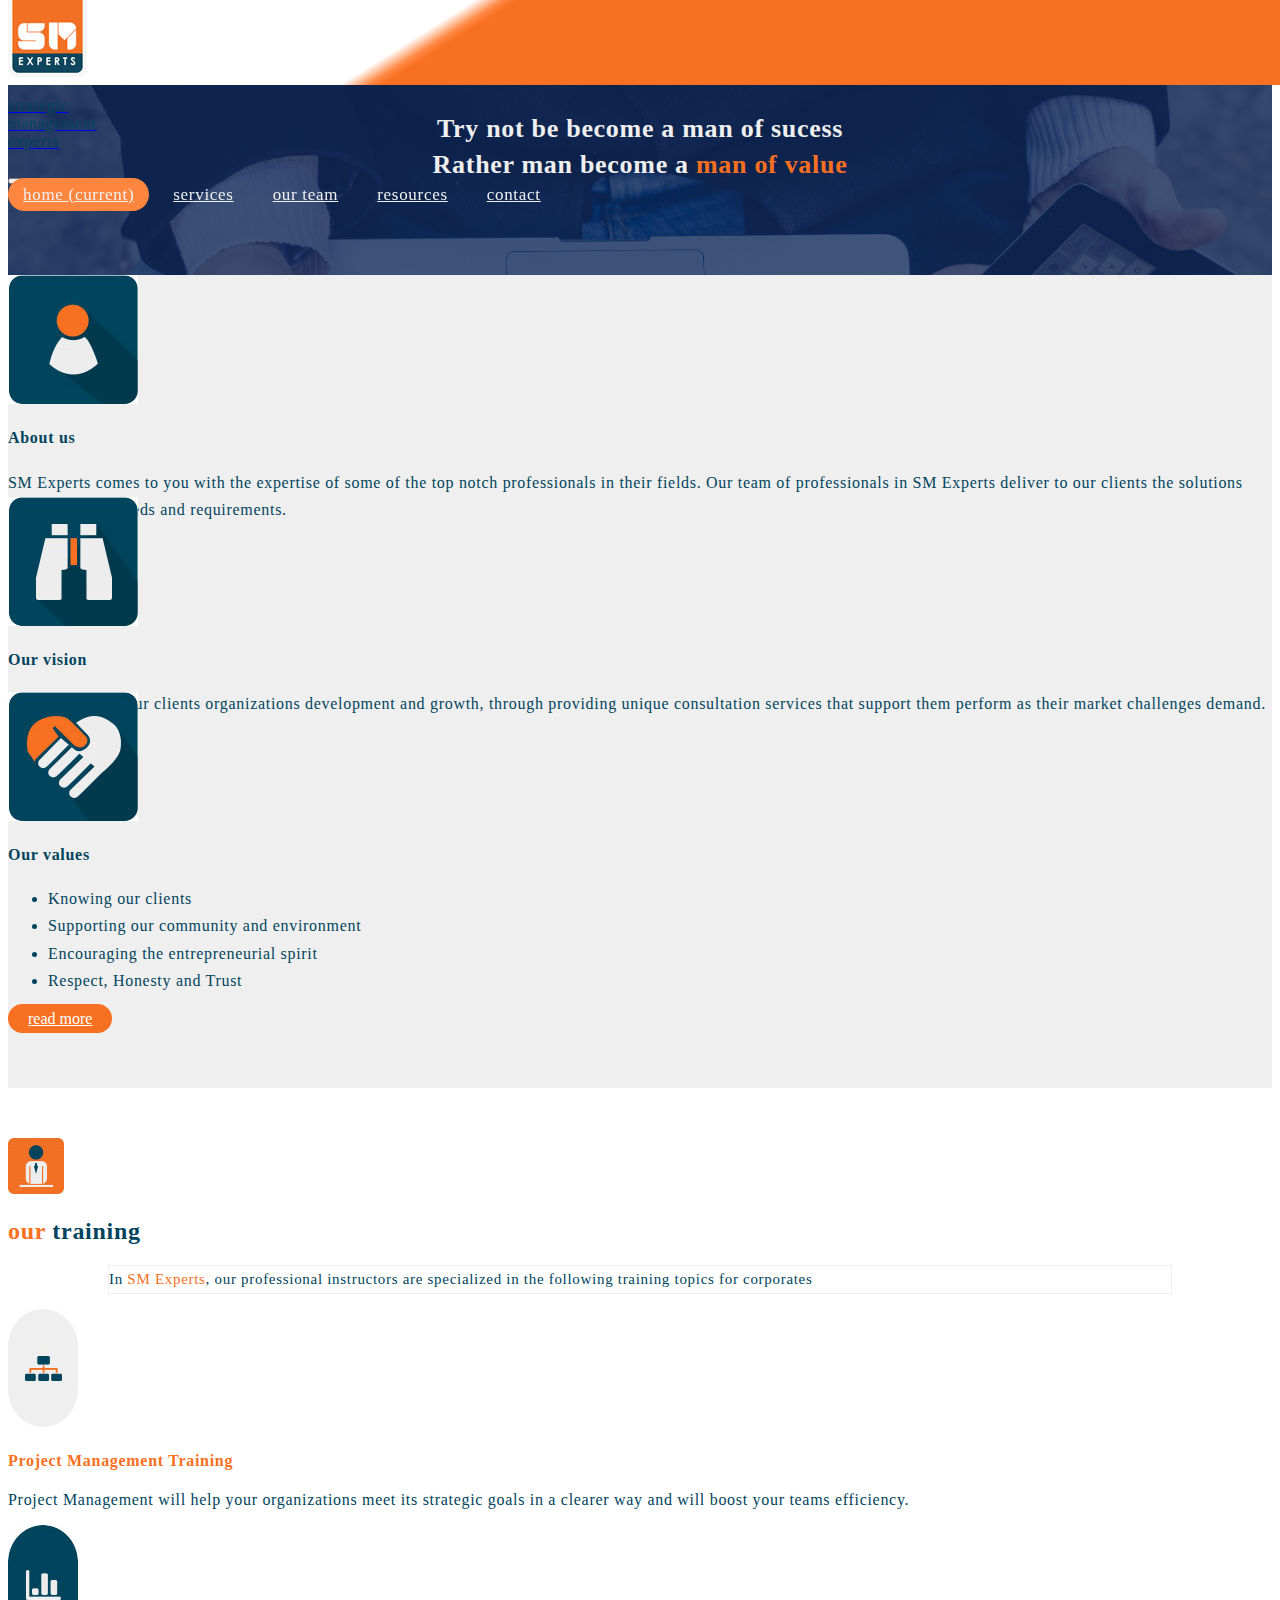
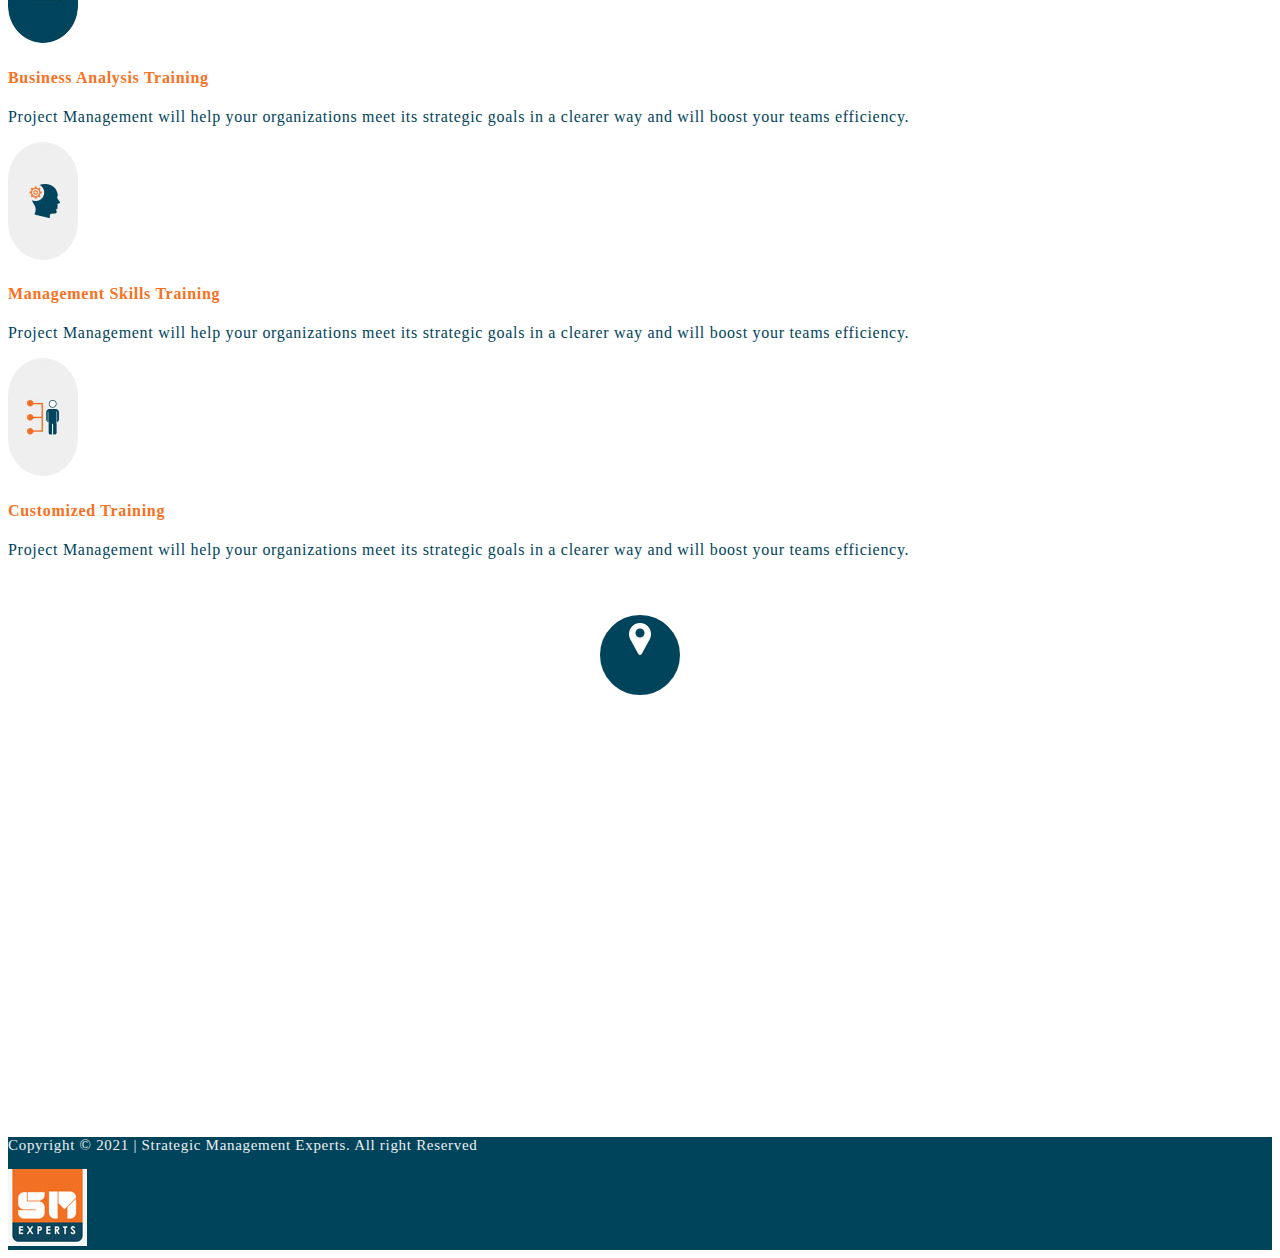
==== index.html @ 10c9852f "test" ====
<!doctype html>
<html lang="en">

<head>
    <meta charset="utf-8">
    <meta name="viewport" content="width=device-width, initial-scale=1, shrink-to-fit=no">
    <link rel="stylesheet" href="https://cdn.jsdelivr.net/npm/bootstrap@4.6.0/dist/css/bootstrap.min.css" integrity="sha384-B0vP5xmATw1+K9KRQjQERJvTumQW0nPEzvF6L/Z6nronJ3oUOFUFpCjEUQouq2+l" crossorigin="anonymous">
    <link rel="stylesheet" href="./css/style.css">
    <title>Home Page</title>
</head>

<body>
    <header class="header-container">
        <nav class="navbar navbar-expand-lg navbar-light bg-light p-0">
            <div class="container">
                <a class="navbar-brand d-flex align-items-start" href="#">
                    <img src="./img/logo.jpg" alt="Strategic Management Logo ">
                    <p class="brand-title mb-0 text-uppercase ml-3">strategic</br>management</br>experts</p>
                </a>
                <button class="navbar-toggler" type="button" data-toggle="collapse" data-target="#navbarNavAltMarkup" aria-controls="navbarNavAltMarkup" aria-expanded="false" aria-label="Toggle navigation">
                <span class="navbar-toggler-icon"></span>
                </button>
                <div class="collapse navbar-collapse" id="navbarNavAltMarkup">
                    <div class="navbar-nav ml-auto">
                        <a class="nav-link text-uppercase active-link" href="#">home <span class="sr-only">(current)</span></a>
                        <a class="nav-link text-uppercase" href="#">services</a>
                        <a class="nav-link text-uppercase" href="#">our team</a>
                        <a class="nav-link text-uppercase" href="#">resources</a>
                        <a class="nav-link text-uppercase" href="#">contact</a>

                    </div>
                </div>
            </div>
        </nav>
        <div class="try-not-to-become">
            <div class="overlay d-flex justify-content-center align-items-center">
                <p class="try-not-to-become-content mb-0">
                    Try not be become a man of sucess</br>Rather man become a
                    <span class="color-orange">man of value</span>
                </p>
            </div>
        </div>
    </header>
    <!-- start section about-US-Info -->
    <section class="about-us-info text-center space-betwen-sections">
        <div class="container">
            <div class="row justify-content-center py-5">
                <div class="col-lg-4 col-sm-8">
                    <div class="card-body bg-white about-us-info-card">
                        <img src="./img/about.jpg" class="w-25 about-us-img" alt="about image">
                        <h4 class="card-title about-us-info-heading mt-4">About us</h4>
                        <p class="card-text text-left about-us-info-desc">SM Experts comes to you with the expertise of some of the top notch professionals in their fields. Our team of professionals in SM Experts deliver to our clients the solutions that meet their needs and requirements.</p>
                        <a href="#" class="btn btn-read-more text-uppercase">read more</a>
                    </div>
                </div>
                <div class="col-lg-4 col-sm-8">
                    <div class="card-body bg-white about-us-info-card">
                        <img src="./img/vision.jpg" class="w-25 about-us-img" alt="vision-image">
                        <h4 class="card-title about-us-info-heading mt-4">Our vision</h4>
                        <p class="card-text text-left about-us-info-desc">To contribute to our clients organizations development and growth, through providing unique consultation services that support them perform as their market challenges demand.</p>
                        <a href="#" class="btn btn-read-more text-uppercase">read more</a>
                    </div>
                </div>
                <div class="col-lg-4 col-sm-8">
                    <div class="card-body bg-white about-us-info-card">
                        <img src="./img/value.jpg" class="w-25 about-us-img" alt="value-image">
                        <h4 class="card-title about-us-info-heading mt-4">Our values</h4>
                        <ul class="values-item text-left">
                            <li class="values-option">Knowing our clients</li>
                            <li class="values-option">Supporting our community and environment</li>
                            <li class="values-option">Encouraging the entrepreneurial spirit</li>
                            <li class="values-option">Respect, Honesty and Trust</li>
                        </ul>
                        <a href="#" class="btn btn-read-more text-uppercase">read more</a>
                    </div>
                </div>
            </div>
        </div>
    </section>
    <!-- start section our-traning -->
    <section class="our-traning space-betwen-sections">
        <div class="container">
            <header class="our-traning-heading text-center pb-5">
                <img src="./img/ourTrainingLogo.jpg" class="our-traning-logo" alt="our training logo">
                <h2 class="our-traning-title text-uppercase py-4"><span class="color-orange">our</span> training</h2>
                <p class="our-traning-desc">
                    In <span class="color-orange">SM Experts</span>, our professional instructors are specialized in the following training topics for corporates
                </p>
            </header>
            <div class="row justify-content-center">
                <div class="col-lg-6 col-sm-10">
                    <div class="d-flex align-items-center my-4">
                        <div class="project-logo training-logo-content mr-4">
                            <img src="./img/Project Management.jpg" class="project-image" alt="project management">
                        </div>
                        <div class="project-manage">
                            <h4 class="project-manage-title">Project Management Training</h4>
                            <p class="project-manage-desc">Project Management will help your organizations meet its strategic goals in a clearer way and will boost your teams efficiency.</p>
                        </div>
                    </div>
                </div>
                <div class="col-lg-6 col-sm-10">
                    <div class="d-flex align-items-center my-4">
                        <div class="project-logo training-logo-content mr-4">
                            <img src="./img/Business.jpg" class="project-image" alt="Business Analysis">
                        </div>
                        <div class="project-manage">
                            <h4 class="project-manage-title">Business Analysis Training</h4>
                            <p class="project-manage-desc">Project Management will help your organizations meet its strategic goals in a clearer way and will boost your teams efficiency.</p>
                        </div>
                    </div>
                </div>
                <div class="col-lg-6 col-sm-10">
                    <div class="d-flex align-items-center my-4">
                        <div class="project-logo training-logo-content mr-4">
                            <img src="./img/Management Skills.jpg" class="project-image" alt="Management Skills ">
                        </div>
                        <div class="project-manage">
                            <h4 class="project-manage-title">Management Skills Training</h4>
                            <p class="project-manage-desc">Project Management will help your organizations meet its strategic goals in a clearer way and will boost your teams efficiency.</p>
                        </div>
                    </div>
                </div>
                <div class="col-lg-6 col-sm-10">
                    <div class="d-flex align-items-center my-4">
                        <div class="project-logo training-logo-content mr-4">
                            <img src="./img/customized.jpg" class="project-image" alt="Customized Training">
                        </div>
                        <div class=" project-manage">
                            <h4 class="project-manage-title">Customized Training</h4>
                            <p class="project-manage-desc">Project Management will help your organizations meet its strategic goals in a clearer way and will boost your teams efficiency.</p>
                        </div>
                    </div>
                </div>
            </div>
        </div>
    </section>
    <!-- start div map -->
    <div class="map">
        <div class="map-container">
            <div class="map-location-img">
                <img src="./img/loction logo.png" alt="Location Logo">
            </div>
            <iframe src="https://www.google.com/maps/embed?pb=!1m18!1m12!1m3!1d2607.4864111019615!2d-122.92483781543685!3d49.191331585160285!2m3!1f0!2f0!3f0!3m2!1i1024!2i768!4f13.1!3m3!1m2!1s0x5485d9b635978b4f%3A0x133cdf948eac1335!2sLight%20House%20by%20Aragon!5e0!3m2!1sar!2seg!4v1622806956738!5m2!1sar!2seg"
                width="100% " height="450 " style="border:0; " allowfullscreen=" " loading="lazy"></iframe>
        </div>
    </div>
    <!-- start footer -->
    <footer class="footer-container">
        <div class="container">
            <div class="row justify-content-between align-items-center flex-nowrap">
                <p class="copy-right mb-0">Copyright &copy; 2021 | Strategic Management Experts. All right Reserved</p>
                <img src="./img/logo.jpg" alt="footer logo">
            </div>
        </div>
    </footer>
    <!-- Option 1: jQuery and Bootstrap Bundle (includes Popper) -->
    <script src="https://code.jquery.com/jquery-3.5.1.slim.min.js " integrity="sha384-DfXdz2htPH0lsSSs5nCTpuj/zy4C+OGpamoFVy38MVBnE+IbbVYUew+OrCXaRkfj " crossorigin="anonymous "></script>
    <script src="https://cdn.jsdelivr.net/npm/bootstrap@4.6.0/dist/js/bootstrap.bundle.min.js " integrity="sha384-Piv4xVNRyMGpqkS2by6br4gNJ7DXjqk09RmUpJ8jgGtD7zP9yug3goQfGII0yAns " crossorigin="anonymous "></script>

</body>

</html>
---- css/style.css ----
.primaryColor-letterSpacing, .about-us-info .values-item .values-option, .header-container .navbar .brand-title {
  color: #00445C;
  letter-spacing: 0.7px;
}

.secoundColor-letterSpacing, .our-traning .project-manage-title {
  color: #F87021;
  letter-spacing: 0.7px;
}

.header-container .navbar {
  position: fixed;
  top: 0;
  max-height: 85px;
  width: 100%;
  background-image: linear-gradient(148deg, #fff 33%, #ff8945 35%, #F87021 36%);
  z-index: 999;
}
.header-container .navbar .brand-title {
  font-weight: 500;
}
.header-container .navbar .nav-link {
  font-size: 17px;
  font-weight: 500;
  letter-spacing: 0.7px;
  color: #EFEFEF;
  border-radius: 30px;
  padding: 7px 15px;
  margin-right: 5px;
}
.header-container .navbar .nav-link:hover {
  color: #EFEFEF;
  background-color: #FF863F;
}
.header-container .navbar .nav-link:focus {
  color: #EFEFEF;
  box-shadow: none;
  outline: 0;
}
.header-container .navbar .active-link {
  background-color: #FF863F;
}
.header-container .navbar .navbar-collapse {
  position: relative;
  z-index: 111;
}
@media screen and (max-width: 991.8px) {
  .header-container .navbar .navbar-collapse {
    background-color: #00445C;
    padding: 5px 10px;
  }
}

.try-not-to-become {
  position: relative;
  height: 190px;
  max-height: 200px;
  margin-top: 85px;
  background-image: url("../img/slider.jpg");
  background-position: center;
  background-size: cover;
  background-attachment: fixed;
  z-index: 1;
}
.try-not-to-become .overlay {
  position: absolute;
  top: 0;
  right: 0;
  bottom: 0;
  left: 0;
  background-color: #062152c2;
  z-index: 9999;
}
.try-not-to-become .overlay .try-not-to-become-content {
  font-size: 26px;
  font-weight: 600;
  line-height: 1.4;
  color: #EFEFEF;
  letter-spacing: 0.7px;
  text-align: center;
}
@media screen and (max-width: 456.7px) {
  .try-not-to-become .overlay .try-not-to-become-content {
    font-size: 18px;
  }
}
.try-not-to-become .overlay .try-not-to-become-content .color-orange {
  color: #F87021;
}

.about-us-info {
  background-color: #EFEFEF;
  padding: 60px 0;
}
.about-us-info .about-us-info-card {
  border-radius: 20px;
}
@media screen and (max-width: 991.9px) {
  .about-us-info .about-us-info-card {
    margin: 50px 0;
  }
}
.about-us-info .about-us-info-card .about-us-img {
  margin-top: -60px;
}
.about-us-info .about-us-info-heading {
  color: #00445C;
  letter-spacing: 0.7px;
}
.about-us-info .about-us-info-desc {
  color: #00445C;
  letter-spacing: 0.7px;
  line-height: 1.7;
  max-height: 135px;
}
.about-us-info .btn-read-more {
  background-color: #F87021;
  padding: 6px 20px;
  color: #FFF;
  font-weight: 500;
  border-radius: 20px;
  margin-bottom: -48px;
}
.about-us-info .btn-read-more:hover {
  background-color: #FF863F;
  color: #EFEFEF;
}
.about-us-info .btn-read-more:focus {
  box-shadow: none;
}
.about-us-info .values-item {
  max-height: 135px;
}
.about-us-info .values-item .values-option {
  line-height: 1.7;
}

.our-traning .our-traning-heading .our-traning-title {
  color: #00445C;
  letter-spacing: 0.7px;
}
.our-traning .our-traning-heading .our-traning-title .color-orange {
  color: #F87021;
}
.our-traning .our-traning-heading .our-traning-desc {
  color: #00445C;
  font-size: 15px;
  font-weight: 500;
  margin: 15px 100px;
  padding: 5px 0;
  letter-spacing: 0.7px;
  border: 1px solid #EFEFEF;
}
.our-traning .our-traning-heading .our-traning-desc .color-orange {
  color: #F87021;
}
@media screen and (max-width: 768.9px) {
  .our-traning .our-traning-heading .our-traning-desc {
    margin: 15px 0;
  }
}
.our-traning .project-manage-desc {
  color: #00445C;
  letter-spacing: 0.7px;
}

.map .map-location-img {
  background-color: #00445C;
  margin: 0 auto -33px;
  width: 80px;
  height: 80px;
  line-height: 70px;
  border-radius: 50%;
  text-align: center;
  border: 6px solid #fff;
  z-index: 1;
  position: relative;
}

.footer-container {
  background-color: #00445C;
}
.footer-container .copy-right {
  color: #EFEFEF;
  letter-spacing: 0.7px;
  font-size: 15px;
}
@media screen and (max-width: 768px) {
  .footer-container .copy-right {
    font-size: 14px;
    margin-right: 10px;
    text-align: center;
  }
}

.space-betwen-sections {
  margin-bottom: 50px;
}

/*# sourceMappingURL=style.css.map */
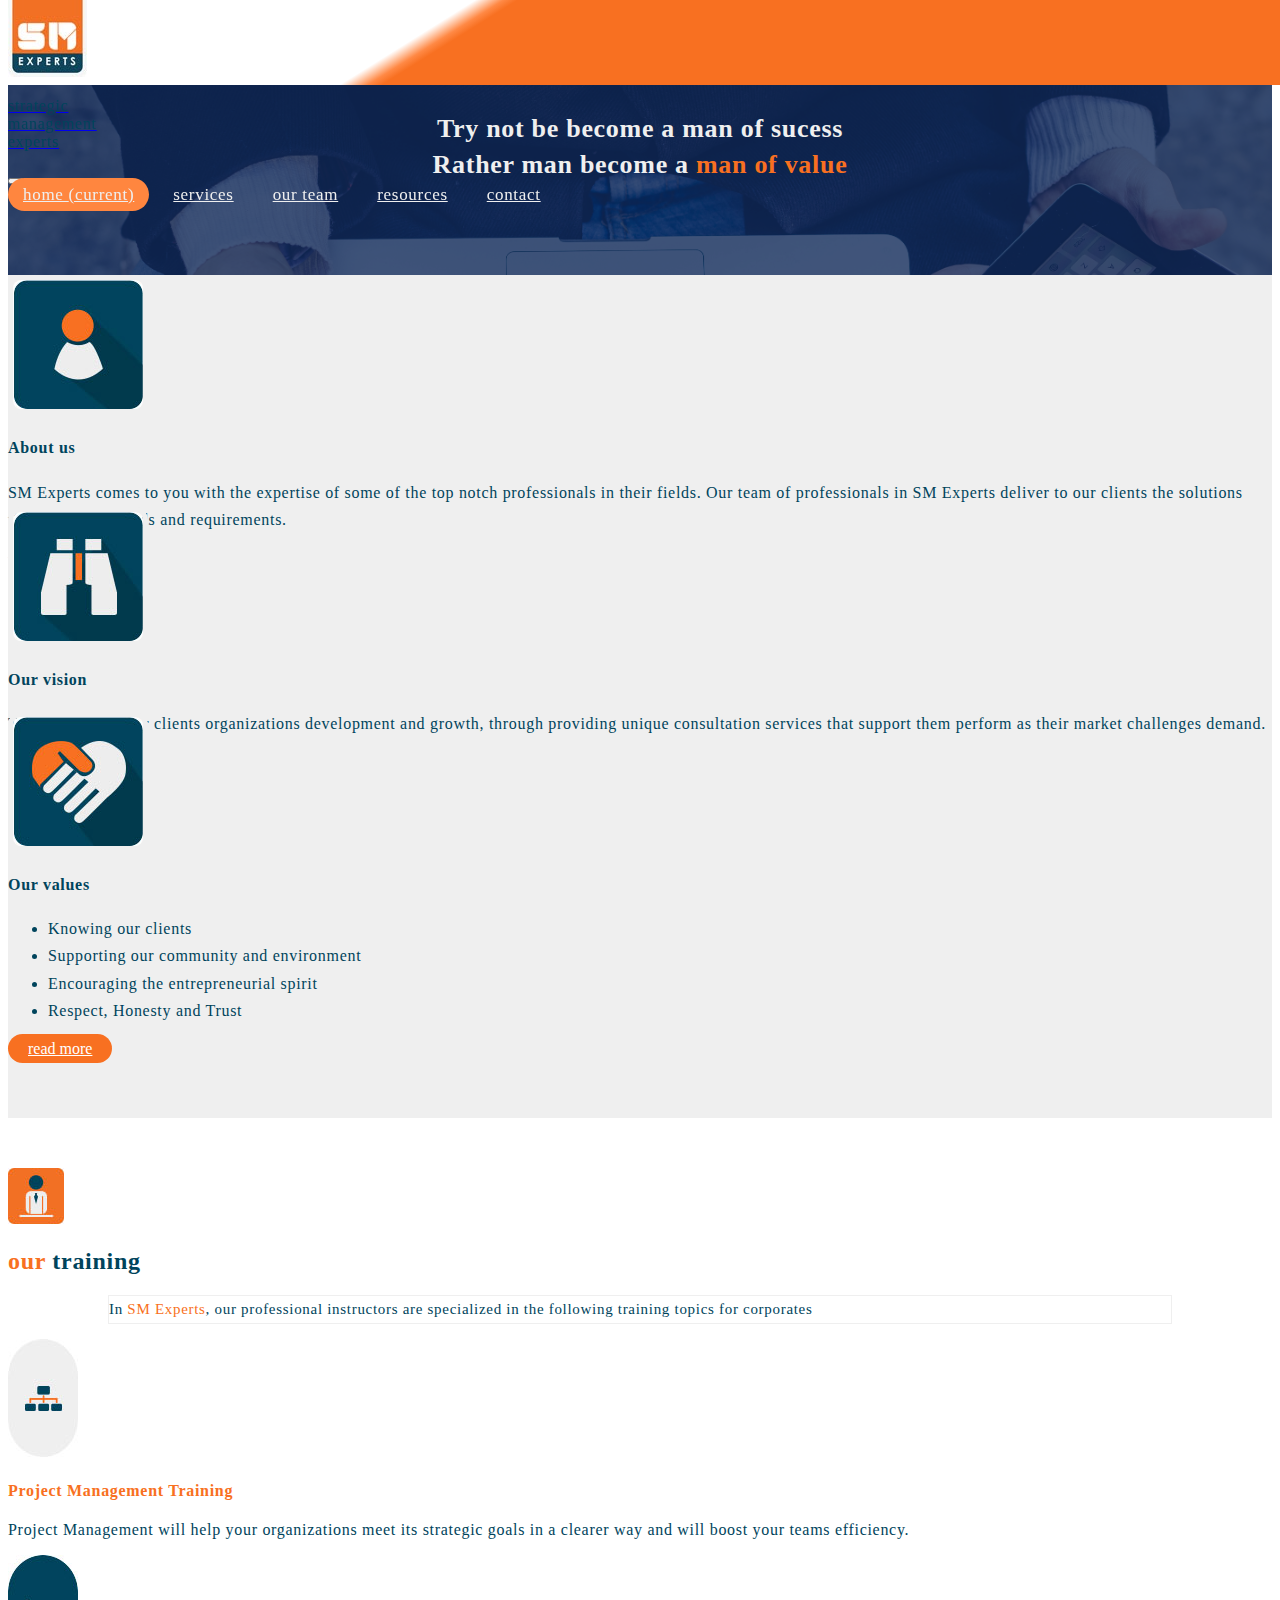
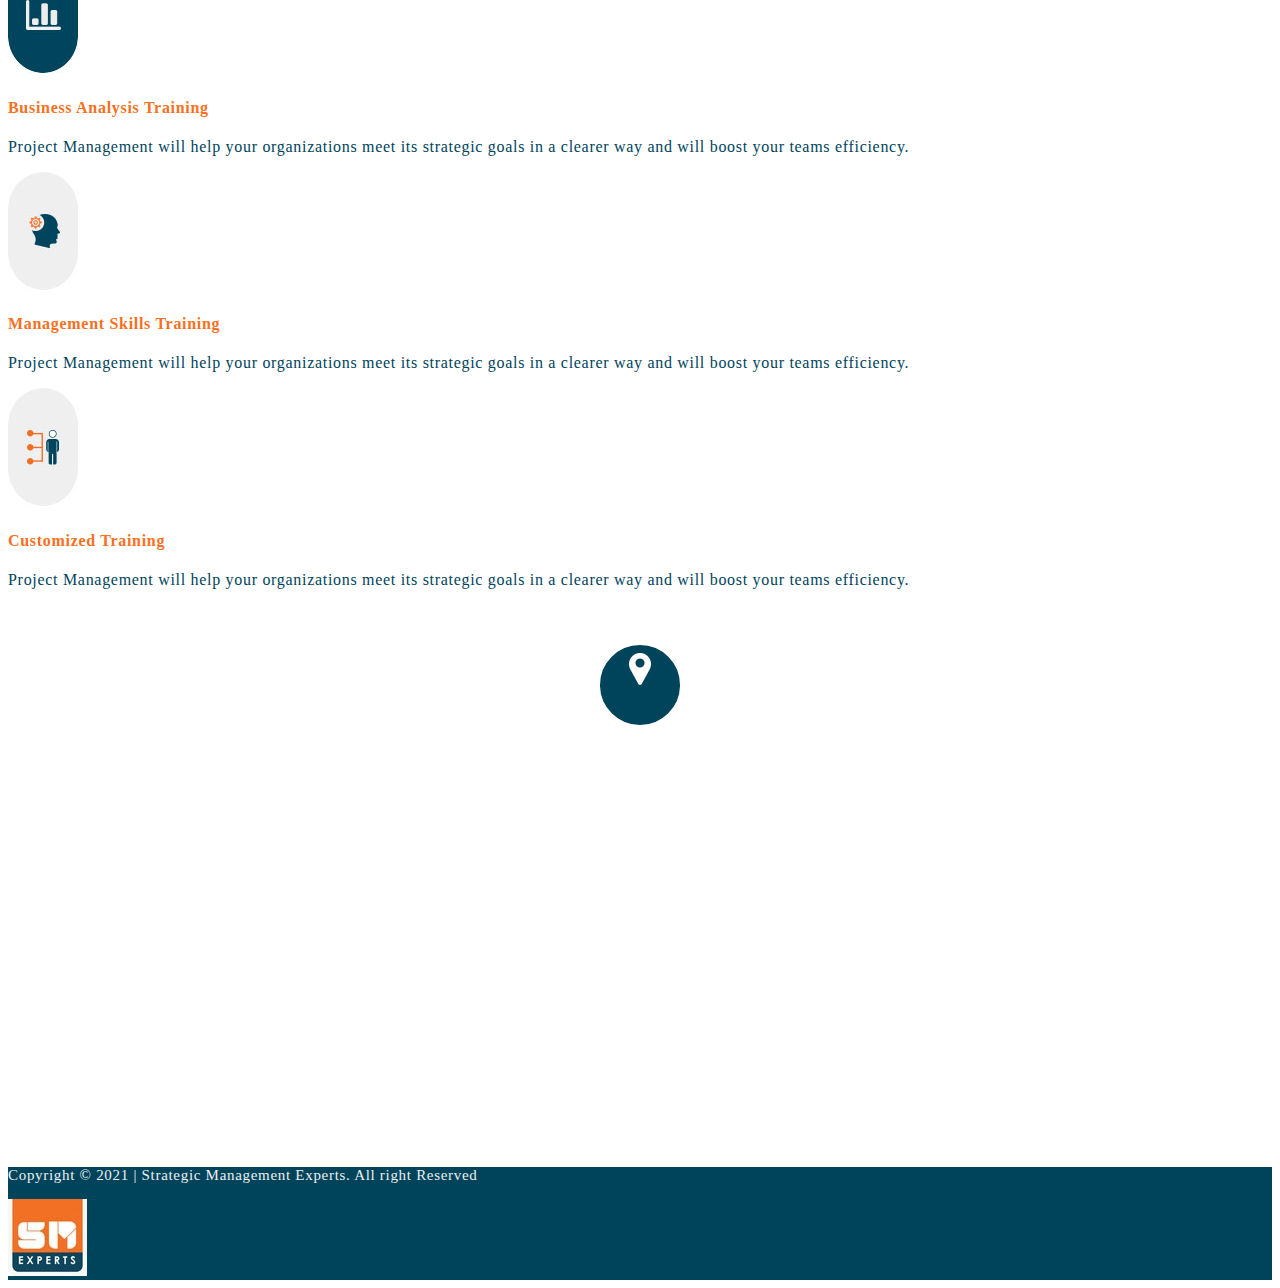
==== commit c5926d17: "add style to about us img" ====
--- a/index.html
+++ b/index.html
@@ -6,7 +6,8 @@
     <meta name="viewport" content="width=device-width, initial-scale=1, shrink-to-fit=no">
     <link rel="stylesheet" href="https://cdn.jsdelivr.net/npm/bootstrap@4.6.0/dist/css/bootstrap.min.css" integrity="sha384-B0vP5xmATw1+K9KRQjQERJvTumQW0nPEzvF6L/Z6nronJ3oUOFUFpCjEUQouq2+l" crossorigin="anonymous">
     <link rel="stylesheet" href="./css/style.css">
-    <title>Home Page</title>
+    <link rel="shortcut icon" href="./img/url logo.jpg">
+    <title src="./img/logo.jpg">Home Page</title>
 </head>
 
 <body>
@@ -27,7 +28,6 @@
                         <a class="nav-link text-uppercase" href="#">our team</a>
                         <a class="nav-link text-uppercase" href="#">resources</a>
                         <a class="nav-link text-uppercase" href="#">contact</a>
-
                     </div>
                 </div>
             </div>
--- a/css/style.css
+++ b/css/style.css
@@ -102,6 +102,8 @@
 }
 .about-us-info .about-us-info-card .about-us-img {
   margin-top: -60px;
+  border: 5px solid #EFEFEF;
+  border-radius: 13px;
 }
 .about-us-info .about-us-info-heading {
   color: #00445C;
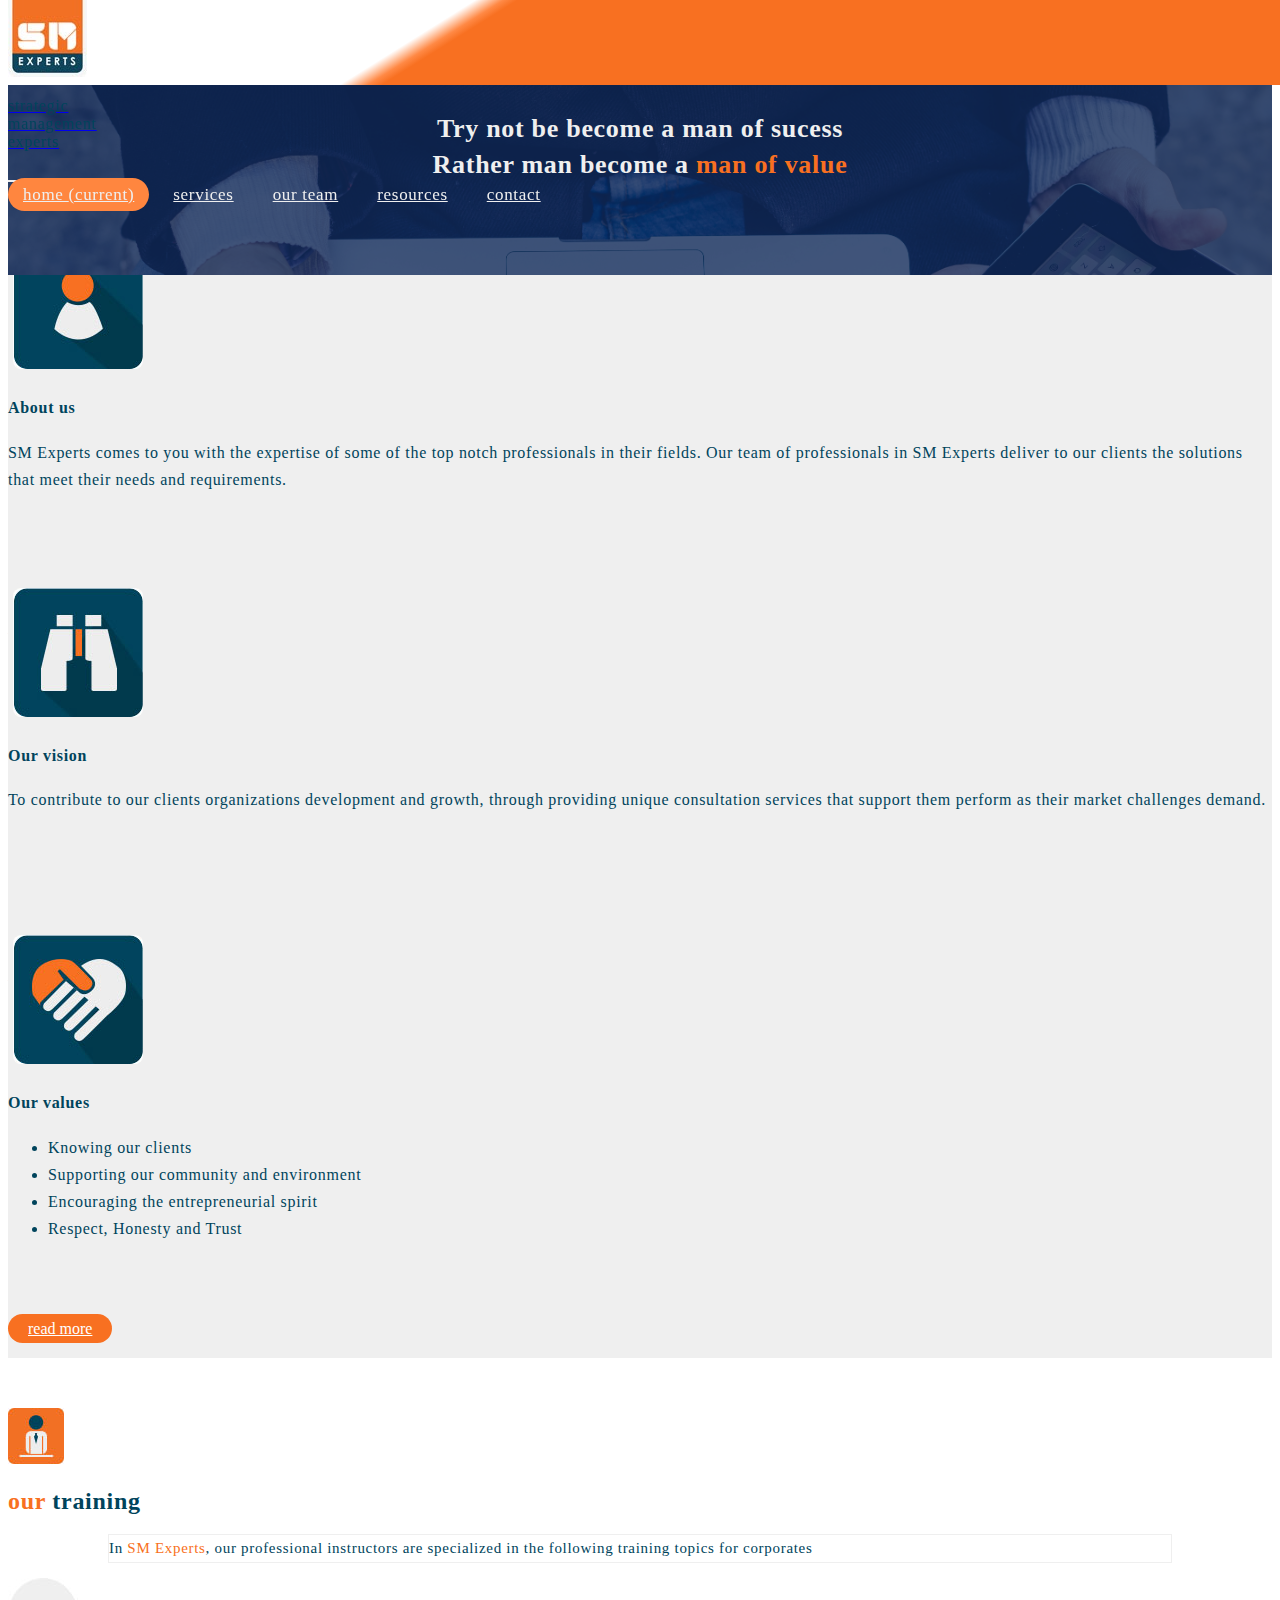
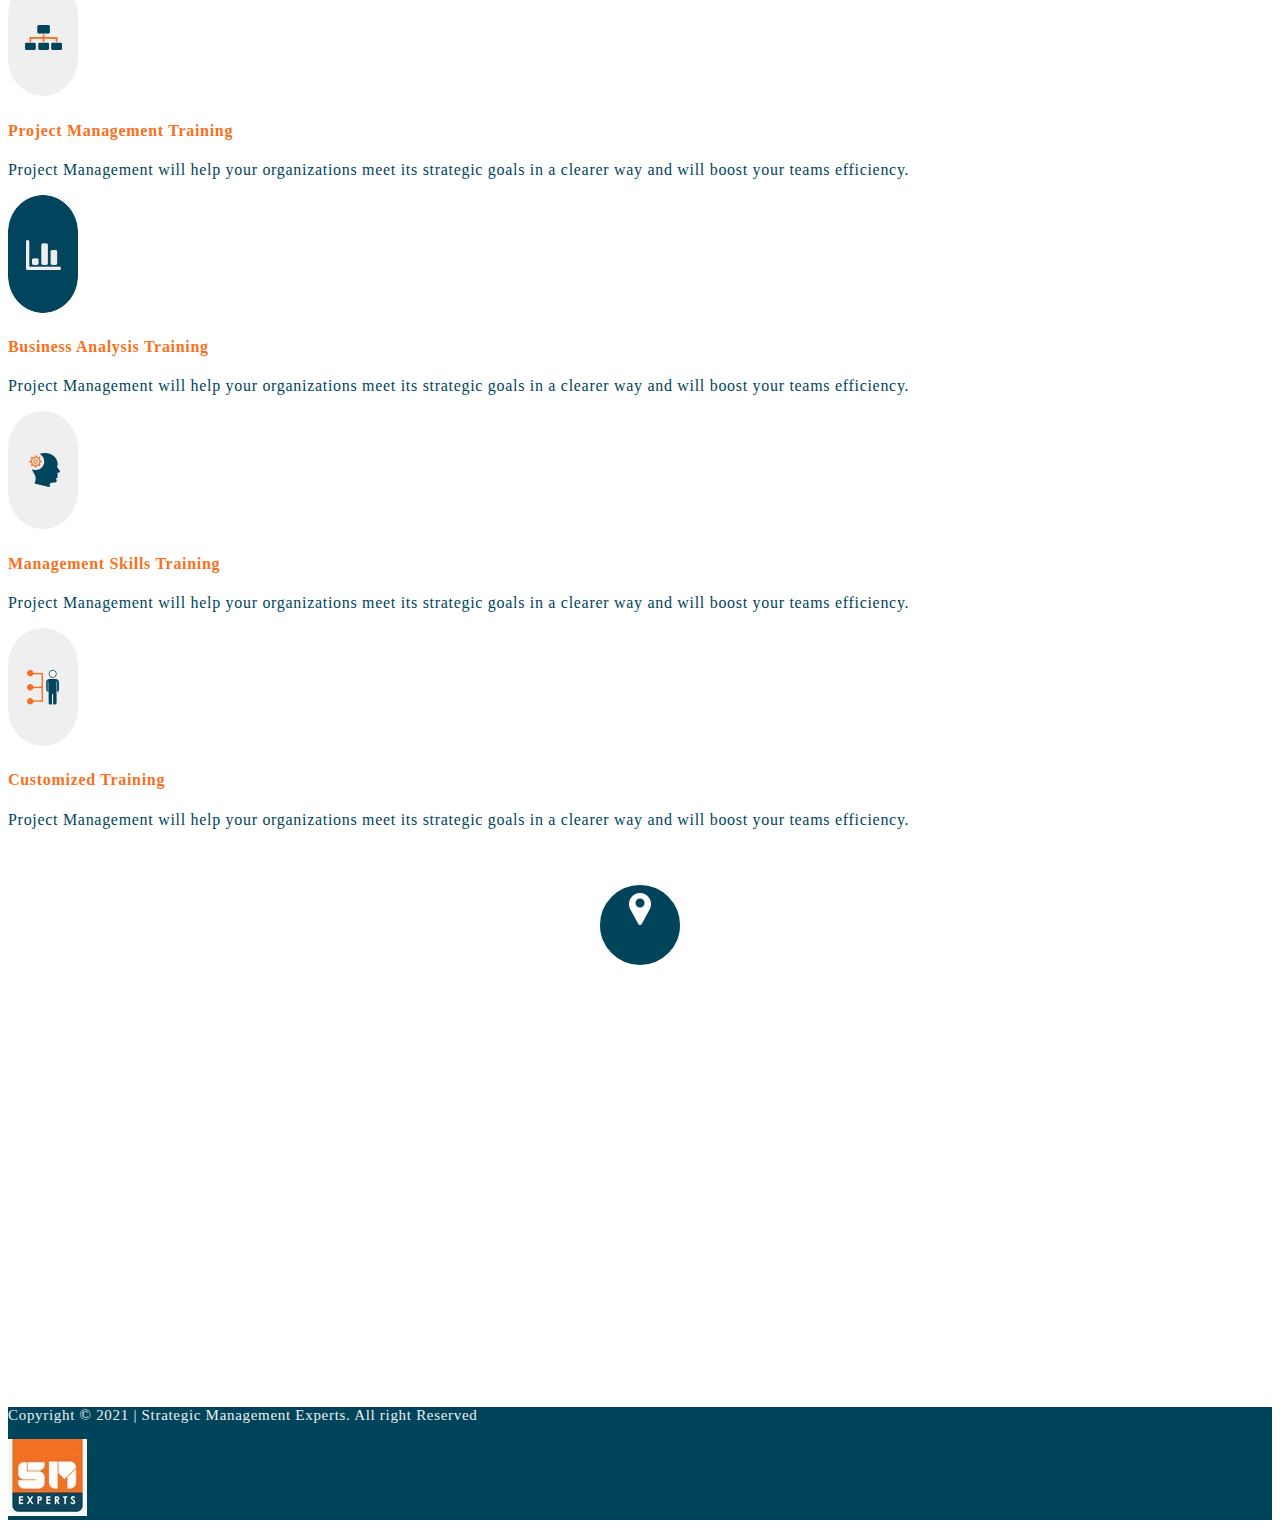
==== commit 4d84e8d7: "edit style" ====
--- a/index.html
+++ b/index.html
@@ -15,7 +15,7 @@
         <nav class="navbar navbar-expand-lg navbar-light bg-light p-0">
             <div class="container">
                 <a class="navbar-brand d-flex align-items-start" href="#">
-                    <img src="./img/logo.jpg" alt="Strategic Management Logo ">
+                    <img src="./img/logo.jpg" class="nav-logo" alt="Strategic Management Logo ">
                     <p class="brand-title mb-0 text-uppercase ml-3">strategic</br>management</br>experts</p>
                 </a>
                 <button class="navbar-toggler" type="button" data-toggle="collapse" data-target="#navbarNavAltMarkup" aria-controls="navbarNavAltMarkup" aria-expanded="false" aria-label="Toggle navigation">
@@ -150,7 +150,7 @@
         <div class="container">
             <div class="row justify-content-between align-items-center flex-nowrap">
                 <p class="copy-right mb-0">Copyright &copy; 2021 | Strategic Management Experts. All right Reserved</p>
-                <img src="./img/logo.jpg" alt="footer logo">
+                <img src="./img/logo.jpg" class="mr-3" alt="footer logo">
             </div>
         </div>
     </footer>
--- a/css/style.css
+++ b/css/style.css
@@ -16,8 +16,23 @@
   background-image: linear-gradient(148deg, #fff 33%, #ff8945 35%, #F87021 36%);
   z-index: 999;
 }
+@media screen and (max-width: 425.9px) {
+  .header-container .navbar {
+    max-height: 75px;
+  }
+}
+@media screen and (max-width: 425.9px) {
+  .header-container .navbar .nav-logo {
+    max-width: 70px;
+  }
+}
 .header-container .navbar .brand-title {
   font-weight: 500;
+}
+@media screen and (max-width: 425.7px) {
+  .header-container .navbar .brand-title {
+    font-size: 14px;
+  }
 }
 .header-container .navbar .nav-link {
   font-size: 17px;
@@ -37,15 +52,26 @@
   box-shadow: none;
   outline: 0;
 }
-.header-container .navbar .active-link {
+@media screen and (max-width: 991.9px) {
+  .header-container .navbar .nav-link {
+    border-radius: 5px;
+    margin: 10px;
+    padding: 5px 15px;
+    font-size: 15px;
+  }
+}
+.header-container .navbar .navbar-toggler {
+  border: 0;
+}
+.header-container .active-link {
   background-color: #FF863F;
 }
-.header-container .navbar .navbar-collapse {
+.header-container .navbar-collapse {
   position: relative;
   z-index: 111;
 }
 @media screen and (max-width: 991.8px) {
-  .header-container .navbar .navbar-collapse {
+  .header-container .navbar-collapse {
     background-color: #00445C;
     padding: 5px 10px;
   }
@@ -62,6 +88,11 @@
   background-attachment: fixed;
   z-index: 1;
 }
+@media screen and (max-width: 430.9px) {
+  .try-not-to-become {
+    margin-top: 70px;
+  }
+}
 .try-not-to-become .overlay {
   position: absolute;
   top: 0;
@@ -90,7 +121,7 @@
 
 .about-us-info {
   background-color: #EFEFEF;
-  padding: 60px 0;
+  padding: 20px 0;
 }
 .about-us-info .about-us-info-card {
   border-radius: 20px;
@@ -113,7 +144,7 @@
   color: #00445C;
   letter-spacing: 0.7px;
   line-height: 1.7;
-  max-height: 135px;
+  min-height: 170px;
 }
 .about-us-info .btn-read-more {
   background-color: #F87021;
@@ -131,7 +162,7 @@
   box-shadow: none;
 }
 .about-us-info .values-item {
-  max-height: 135px;
+  min-height: 170px;
 }
 .about-us-info .values-item .values-option {
   line-height: 1.7;
@@ -159,6 +190,11 @@
 @media screen and (max-width: 768.9px) {
   .our-traning .our-traning-heading .our-traning-desc {
     margin: 15px 0;
+  }
+}
+@media screen and (max-width: 375.9px) {
+  .our-traning .project-manage-title {
+    font-size: 17px;
   }
 }
 .our-traning .project-manage-desc {
@@ -189,9 +225,8 @@
 }
 @media screen and (max-width: 768px) {
   .footer-container .copy-right {
-    font-size: 14px;
-    margin-right: 10px;
-    text-align: center;
+    font-size: 13px;
+    margin-left: 10px;
   }
 }
 
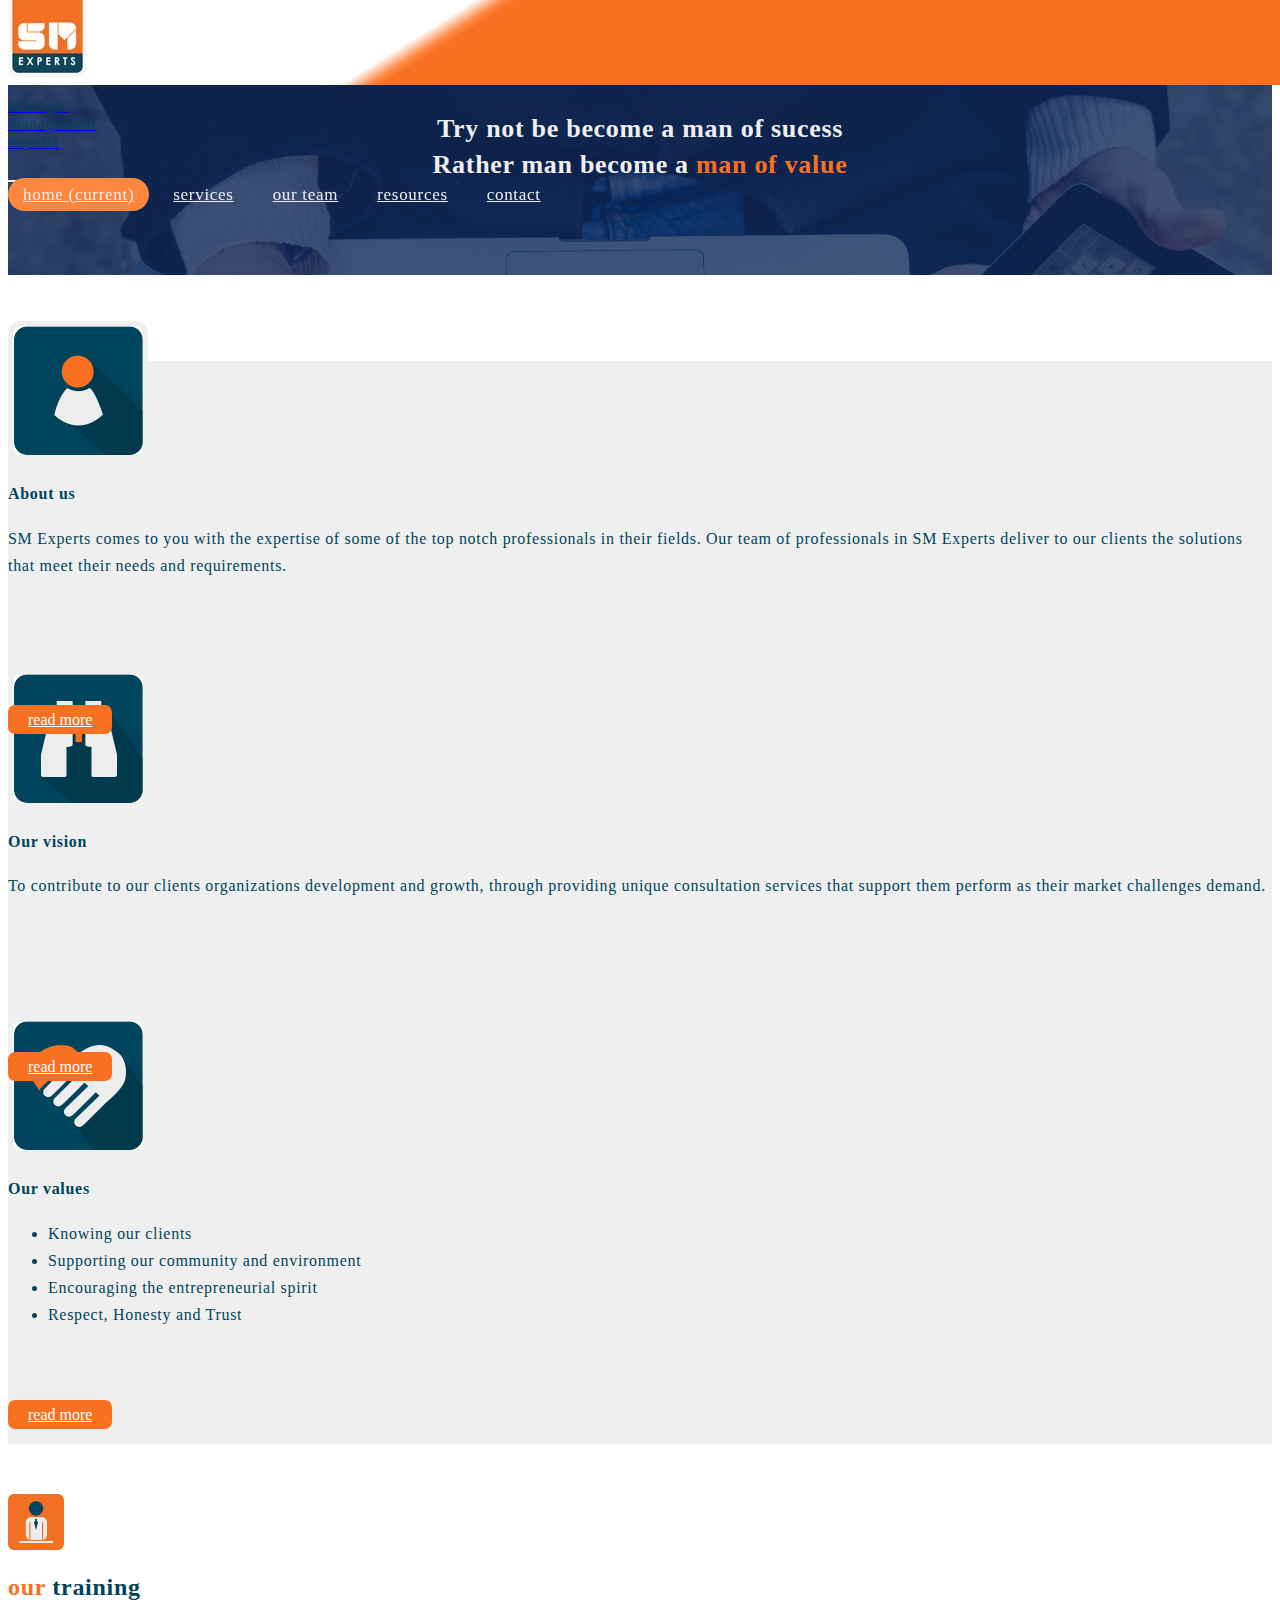
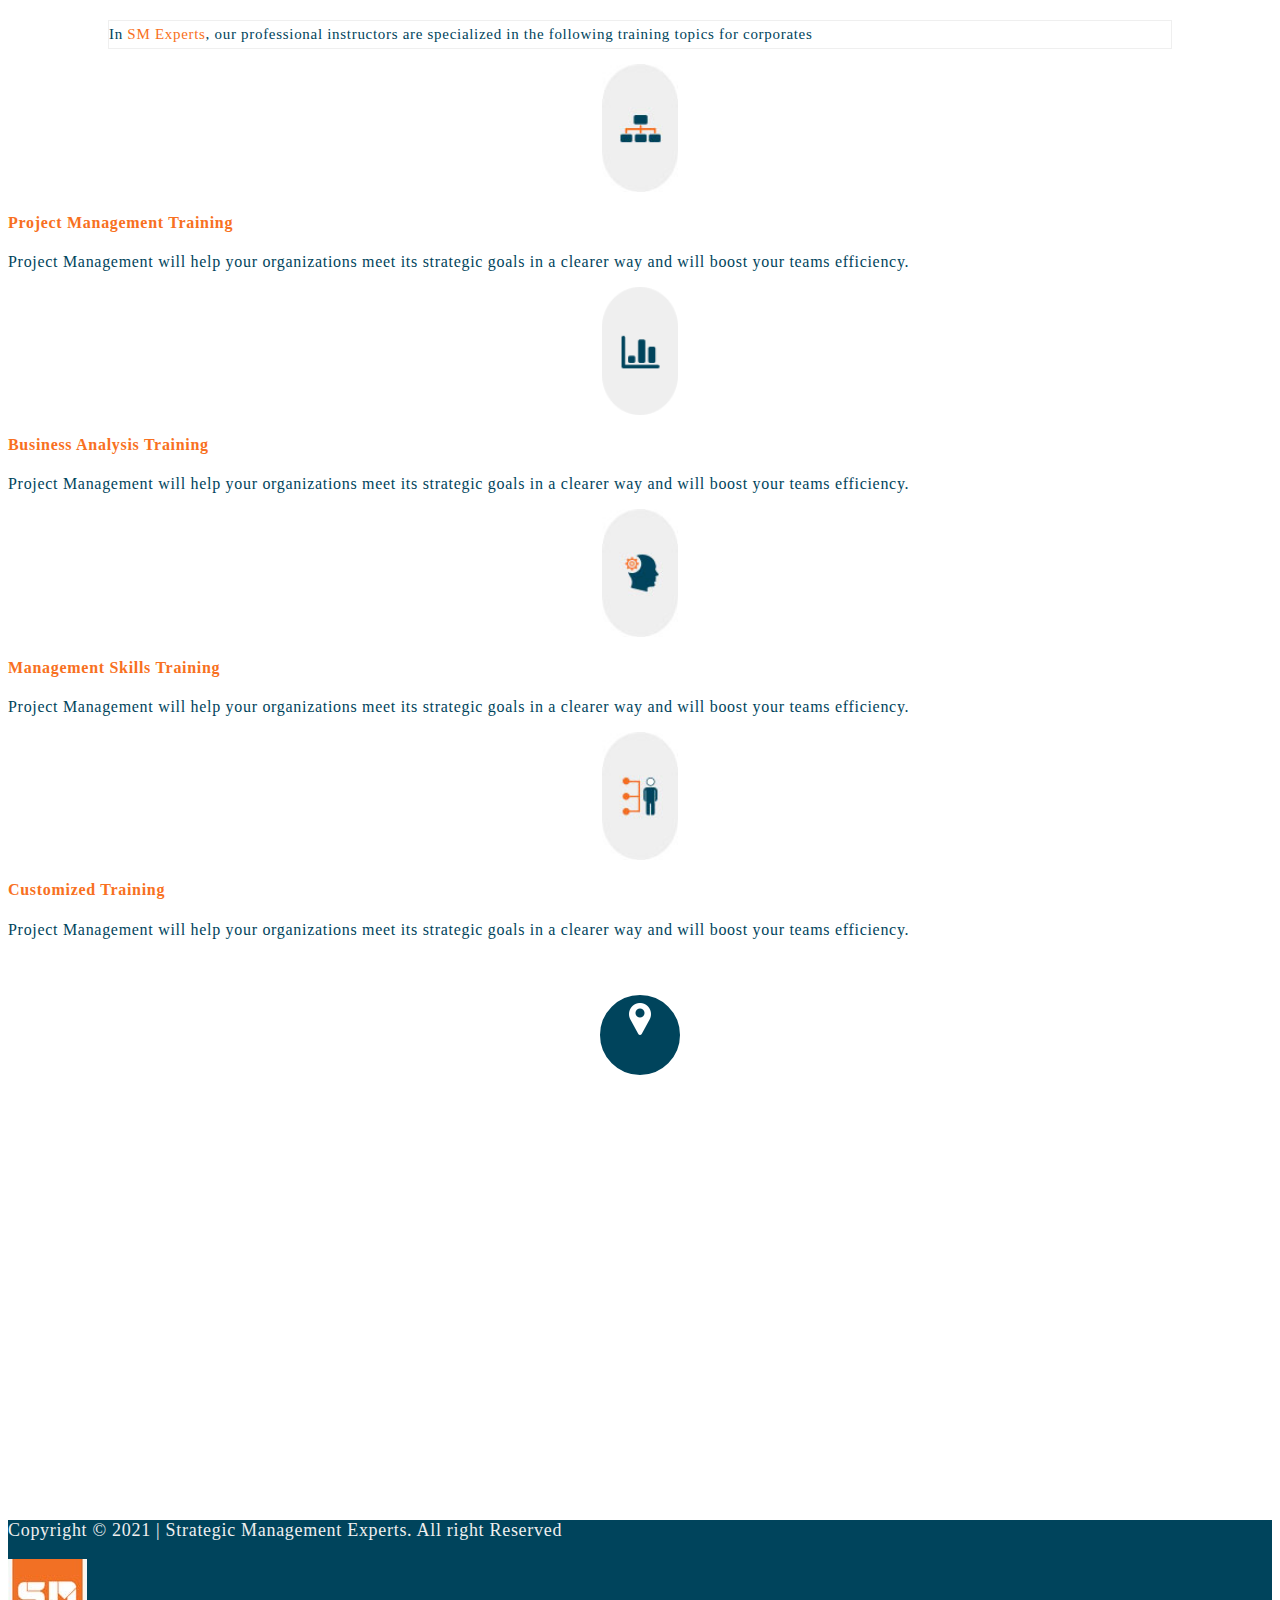
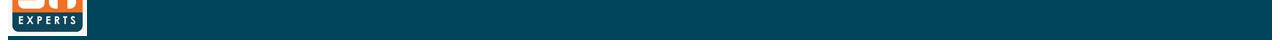
==== commit 1b6e4286: "moveFile" ====
--- a/index.html
+++ b/index.html
@@ -5,9 +5,9 @@
     <meta charset="utf-8">
     <meta name="viewport" content="width=device-width, initial-scale=1, shrink-to-fit=no">
     <link rel="stylesheet" href="https://cdn.jsdelivr.net/npm/bootstrap@4.6.0/dist/css/bootstrap.min.css" integrity="sha384-B0vP5xmATw1+K9KRQjQERJvTumQW0nPEzvF6L/Z6nronJ3oUOFUFpCjEUQouq2+l" crossorigin="anonymous">
-    <link rel="stylesheet" href="./css/style.css">
-    <link rel="shortcut icon" href="./img/url logo.jpg">
-    <title src="./img/logo.jpg">Home Page</title>
+    <link rel="stylesheet" href="../css/style.css">
+    <link rel="shortcut icon" href="../img/url logo.jpg">
+    <title src="../img/logo.jpg">Home Page</title>
 </head>
 
 <body>
@@ -15,7 +15,7 @@
         <nav class="navbar navbar-expand-lg navbar-light bg-light p-0">
             <div class="container">
                 <a class="navbar-brand d-flex align-items-start" href="#">
-                    <img src="./img/logo.jpg" class="nav-logo" alt="Strategic Management Logo ">
+                    <img src="../img/logo.jpg" class="nav-logo" alt="Strategic Management Logo ">
                     <p class="brand-title mb-0 text-uppercase ml-3">strategic</br>management</br>experts</p>
                 </a>
                 <button class="navbar-toggler" type="button" data-toggle="collapse" data-target="#navbarNavAltMarkup" aria-controls="navbarNavAltMarkup" aria-expanded="false" aria-label="Toggle navigation">
@@ -47,7 +47,7 @@
             <div class="row justify-content-center py-5">
                 <div class="col-lg-4 col-sm-8">
                     <div class="card-body bg-white about-us-info-card">
-                        <img src="./img/about.jpg" class="w-25 about-us-img" alt="about image">
+                        <img src="../img/about.jpg" class="w-25 about-us-img" alt="about image">
                         <h4 class="card-title about-us-info-heading mt-4">About us</h4>
                         <p class="card-text text-left about-us-info-desc">SM Experts comes to you with the expertise of some of the top notch professionals in their fields. Our team of professionals in SM Experts deliver to our clients the solutions that meet their needs and requirements.</p>
                         <a href="#" class="btn btn-read-more text-uppercase">read more</a>
@@ -55,7 +55,7 @@
                 </div>
                 <div class="col-lg-4 col-sm-8">
                     <div class="card-body bg-white about-us-info-card">
-                        <img src="./img/vision.jpg" class="w-25 about-us-img" alt="vision-image">
+                        <img src="../img/vision.jpg" class="w-25 about-us-img" alt="vision-image">
                         <h4 class="card-title about-us-info-heading mt-4">Our vision</h4>
                         <p class="card-text text-left about-us-info-desc">To contribute to our clients organizations development and growth, through providing unique consultation services that support them perform as their market challenges demand.</p>
                         <a href="#" class="btn btn-read-more text-uppercase">read more</a>
@@ -63,7 +63,7 @@
                 </div>
                 <div class="col-lg-4 col-sm-8">
                     <div class="card-body bg-white about-us-info-card">
-                        <img src="./img/value.jpg" class="w-25 about-us-img" alt="value-image">
+                        <img src="../img/value.jpg" class="w-25 about-us-img" alt="value-image">
                         <h4 class="card-title about-us-info-heading mt-4">Our values</h4>
                         <ul class="values-item text-left">
                             <li class="values-option">Knowing our clients</li>
@@ -81,7 +81,7 @@
     <section class="our-traning space-betwen-sections">
         <div class="container">
             <header class="our-traning-heading text-center pb-5">
-                <img src="./img/ourTrainingLogo.jpg" class="our-traning-logo" alt="our training logo">
+                <img src="../img/ourTrainingLogo.jpg" class="our-traning-logo" alt="our training logo">
                 <h2 class="our-traning-title text-uppercase py-4"><span class="color-orange">our</span> training</h2>
                 <p class="our-traning-desc">
                     In <span class="color-orange">SM Experts</span>, our professional instructors are specialized in the following training topics for corporates
@@ -90,9 +90,7 @@
             <div class="row justify-content-center">
                 <div class="col-lg-6 col-sm-10">
                     <div class="d-flex align-items-center my-4">
-                        <div class="project-logo training-logo-content mr-4">
-                            <img src="./img/Project Management.jpg" class="project-image" alt="project management">
-                        </div>
+                        <div class="project-logo project-mange-logo"></div>
                         <div class="project-manage">
                             <h4 class="project-manage-title">Project Management Training</h4>
                             <p class="project-manage-desc">Project Management will help your organizations meet its strategic goals in a clearer way and will boost your teams efficiency.</p>
@@ -100,10 +98,8 @@
                     </div>
                 </div>
                 <div class="col-lg-6 col-sm-10">
-                    <div class="d-flex align-items-center my-4">
-                        <div class="project-logo training-logo-content mr-4">
-                            <img src="./img/Business.jpg" class="project-image" alt="Business Analysis">
-                        </div>
+                    <div class="d-flex align-items-center">
+                        <div class="project-logo business-logo"></div>
                         <div class="project-manage">
                             <h4 class="project-manage-title">Business Analysis Training</h4>
                             <p class="project-manage-desc">Project Management will help your organizations meet its strategic goals in a clearer way and will boost your teams efficiency.</p>
@@ -112,9 +108,7 @@
                 </div>
                 <div class="col-lg-6 col-sm-10">
                     <div class="d-flex align-items-center my-4">
-                        <div class="project-logo training-logo-content mr-4">
-                            <img src="./img/Management Skills.jpg" class="project-image" alt="Management Skills ">
-                        </div>
+                        <div class="project-logo manage-skills-logo"></div>
                         <div class="project-manage">
                             <h4 class="project-manage-title">Management Skills Training</h4>
                             <p class="project-manage-desc">Project Management will help your organizations meet its strategic goals in a clearer way and will boost your teams efficiency.</p>
@@ -123,9 +117,7 @@
                 </div>
                 <div class="col-lg-6 col-sm-10">
                     <div class="d-flex align-items-center my-4">
-                        <div class="project-logo training-logo-content mr-4">
-                            <img src="./img/customized.jpg" class="project-image" alt="Customized Training">
-                        </div>
+                        <div class="project-logo customize-logo"></div>
                         <div class=" project-manage">
                             <h4 class="project-manage-title">Customized Training</h4>
                             <p class="project-manage-desc">Project Management will help your organizations meet its strategic goals in a clearer way and will boost your teams efficiency.</p>
@@ -139,7 +131,7 @@
     <div class="map">
         <div class="map-container">
             <div class="map-location-img">
-                <img src="./img/loction logo.png" alt="Location Logo">
+                <img src="../img/loction logo.png" alt="Location Logo">
             </div>
             <iframe src="https://www.google.com/maps/embed?pb=!1m18!1m12!1m3!1d2607.4864111019615!2d-122.92483781543685!3d49.191331585160285!2m3!1f0!2f0!3f0!3m2!1i1024!2i768!4f13.1!3m3!1m2!1s0x5485d9b635978b4f%3A0x133cdf948eac1335!2sLight%20House%20by%20Aragon!5e0!3m2!1sar!2seg!4v1622806956738!5m2!1sar!2seg"
                 width="100% " height="450 " style="border:0; " allowfullscreen=" " loading="lazy"></iframe>
@@ -150,7 +142,7 @@
         <div class="container">
             <div class="row justify-content-between align-items-center flex-nowrap">
                 <p class="copy-right mb-0">Copyright &copy; 2021 | Strategic Management Experts. All right Reserved</p>
-                <img src="./img/logo.jpg" class="mr-3" alt="footer logo">
+                <img src="../img/logo.jpg" class="mr-3" alt="footer logo">
             </div>
         </div>
     </footer>
--- a/css/style.css
+++ b/css/style.css
@@ -1,11 +1,17 @@
-.primaryColor-letterSpacing, .about-us-info .values-item .values-option, .header-container .navbar .brand-title {
-  color: #00445C;
-  letter-spacing: 0.7px;
-}
-
-.secoundColor-letterSpacing, .our-traning .project-manage-title {
-  color: #F87021;
-  letter-spacing: 0.7px;
+.primaryColor-letterSpacing, .training .training-header .training-header-title, .about-us-info .values-item .values-option, .header-container .navbar .brand-title {
+  color: #00445C;
+  letter-spacing: 0.7px;
+}
+
+.secoundColor-letterSpacing, .training .training-contnet .list-cousre-title, .our-traning .project-manage-title {
+  color: #F87021;
+  letter-spacing: 0.7px;
+}
+
+.articale-desc, .training .training-contnet .traing-desc {
+  letter-spacing: 0.7px;
+  color: #00445C;
+  line-height: 1.7;
 }
 
 .header-container .navbar {
@@ -42,6 +48,11 @@
   border-radius: 30px;
   padding: 7px 15px;
   margin-right: 5px;
+  -webkit-transition: 0.5s ease-in;
+  -moz-transition: 0.5s ease-in;
+  -ms-transition: 0.5s ease-in;
+  -o-transition: 0.5s ease-in;
+  transition: 0.5s ease-in;
 }
 .header-container .navbar .nav-link:hover {
   color: #EFEFEF;
@@ -82,9 +93,7 @@
   height: 190px;
   max-height: 200px;
   margin-top: 85px;
-  background-image: url("../img/slider.jpg");
-  background-position: center;
-  background-size: cover;
+  background: center/cover no-repeat url("../img/slider.jpg");
   background-attachment: fixed;
   z-index: 1;
 }
@@ -147,14 +156,34 @@
   min-height: 170px;
 }
 .about-us-info .btn-read-more {
+  position: relative;
+  padding: 6px 20px;
+  margin-bottom: -50px;
+  font-weight: 500;
   background-color: #F87021;
-  padding: 6px 20px;
   color: #FFF;
-  font-weight: 500;
-  border-radius: 20px;
-  margin-bottom: -48px;
-}
-.about-us-info .btn-read-more:hover {
+  border-radius: 7px;
+  z-index: 99999;
+}
+.about-us-info .btn-read-more::before {
+  content: "";
+  position: absolute;
+  width: 100%;
+  height: 0;
+  top: 0;
+  right: 0;
+  left: 0;
+  border-radius: 7px;
+  background-color: #FF863F;
+  -webkit-transition: 0.3s ease-in;
+  -moz-transition: 0.3s ease-in;
+  -ms-transition: 0.3s ease-in;
+  -o-transition: 0.3s ease-in;
+  transition: 0.3s ease-in;
+  z-index: -9999;
+}
+.about-us-info .btn-read-more:hover::before {
+  height: 100%;
   background-color: #FF863F;
   color: #EFEFEF;
 }
@@ -191,6 +220,39 @@
   .our-traning .our-traning-heading .our-traning-desc {
     margin: 15px 0;
   }
+}
+.our-traning .project-logo {
+  min-width: 128px;
+  min-height: 128px;
+  -webkit-transition: 0.6s ease-in;
+  -moz-transition: 0.6s ease-in;
+  -ms-transition: 0.6s ease-in;
+  -o-transition: 0.6s ease-in;
+  transition: 0.6s ease-in;
+}
+.our-traning .project-mange-logo {
+  background: center/contain no-repeat url("../img/ProjectManagement1.jpg");
+}
+.our-traning .project-mange-logo:hover {
+  background: center/contain no-repeat url("../img/ProjectManagement2.png");
+}
+.our-traning .business-logo {
+  background: center/contain no-repeat url("../img/Business.png");
+}
+.our-traning .business-logo:hover {
+  background: center/contain no-repeat url("../img/Business1.jpg");
+}
+.our-traning .manage-skills-logo {
+  background: center/contain no-repeat url("../img/ManagementSkills.jpg");
+}
+.our-traning .manage-skills-logo:hover {
+  background: center/contain no-repeat url("../img/Management Skills2.png");
+}
+.our-traning .customize-logo {
+  background: center/contain no-repeat url("../img/customized.jpg");
+}
+.our-traning .customize-logo:hover {
+  background: center/contain no-repeat url("../img/customized2.png");
 }
 @media screen and (max-width: 375.9px) {
   .our-traning .project-manage-title {
@@ -215,17 +277,121 @@
   position: relative;
 }
 
+.header-container {
+  margin-bottom: 86px;
+}
+
+.services-proTrain {
+  height: 150px;
+  background: top/cover no-repeat url("../img/slider3b.png");
+}
+.services-proTrain .traing-logo {
+  margin-top: 75px;
+}
+@media screen and (max-width: 425px) {
+  .services-proTrain .traing-logo {
+    width: 120px;
+    margin-top: 92px;
+  }
+}
+.services-proTrain .breadcrumb {
+  padding-top: 40px;
+  flex-wrap: nowrap;
+}
+.services-proTrain .breadcrumb .breadcrumb-item::before {
+  color: #EFEFEF;
+}
+.services-proTrain .breadcrumb .breadcrumb-item .breadcrumb-link {
+  color: #EFEFEF;
+  letter-spacing: 0.7px;
+  font-size: 17px;
+}
+.services-proTrain .breadcrumb .breadcrumb-item .breadcrumb-link::hover, .services-proTrain .breadcrumb .breadcrumb-item .breadcrumb-link:focus {
+  color: #EFEFEF;
+}
+@media screen and (max-width: 425px) {
+  .services-proTrain .breadcrumb .breadcrumb-item .breadcrumb-link {
+    font-size: 13px;
+  }
+}
+
+.prof-training {
+  padding: 100px 0;
+  background-color: #EFEFEF;
+}
+.prof-training .prof-training-header-title {
+  color: #00445C;
+  font-size: 35px;
+  font-weight: 700;
+}
+.prof-training .prof-training-Desc .orange-color {
+  color: #F87021;
+  font-weight: 500;
+}
+
+.training .training-header {
+  justify-content: space-evenly;
+  margin-top: -27.1px;
+}
+.training .training-header .training-header-title {
+  background-color: #EFEFEF;
+  padding: 10px 15px;
+  border: 4px solid #FFF;
+  font-size: 16px;
+  max-width: 272px;
+  width: 272px;
+  text-align: center;
+  -webkit-transition: 0.3s ease-in;
+  -moz-transition: 0.3s ease-in;
+  -ms-transition: 0.3s ease-in;
+  -o-transition: 0.3s ease-in;
+  transition: 0.3s ease-in;
+  cursor: pointer;
+}
+.training .training-header .training-header-title:hover {
+  background-color: #FFF;
+  border: 4px solid #EFEFEF;
+  color: #F87021;
+}
+.training .training-contnet {
+  margin-top: 75px;
+}
+.training .project-manage-option {
+  position: relative;
+  padding: 7px 0;
+  margin-right: 5px;
+  color: #00445C;
+  -webkit-transition: 0.3s ease-in;
+  -moz-transition: 0.3s ease-in;
+  -ms-transition: 0.3s ease-in;
+  -o-transition: 0.3s ease-in;
+  transition: 0.3s ease-in;
+  cursor: pointer;
+}
+.training .project-manage-option:hover {
+  color: #F87021;
+}
+.training .project-manage-option::before {
+  content: "";
+  top: 12px;
+  left: -10px;
+  width: 10px;
+  height: 10px;
+  background: center/cover no-repeat url("../img/right-arrow.png");
+  position: absolute;
+}
+
 .footer-container {
   background-color: #00445C;
 }
 .footer-container .copy-right {
   color: #EFEFEF;
   letter-spacing: 0.7px;
-  font-size: 15px;
+  font-size: 18px;
 }
 @media screen and (max-width: 768px) {
   .footer-container .copy-right {
-    font-size: 13px;
+    font-size: 15px;
     margin-left: 10px;
   }
 }
